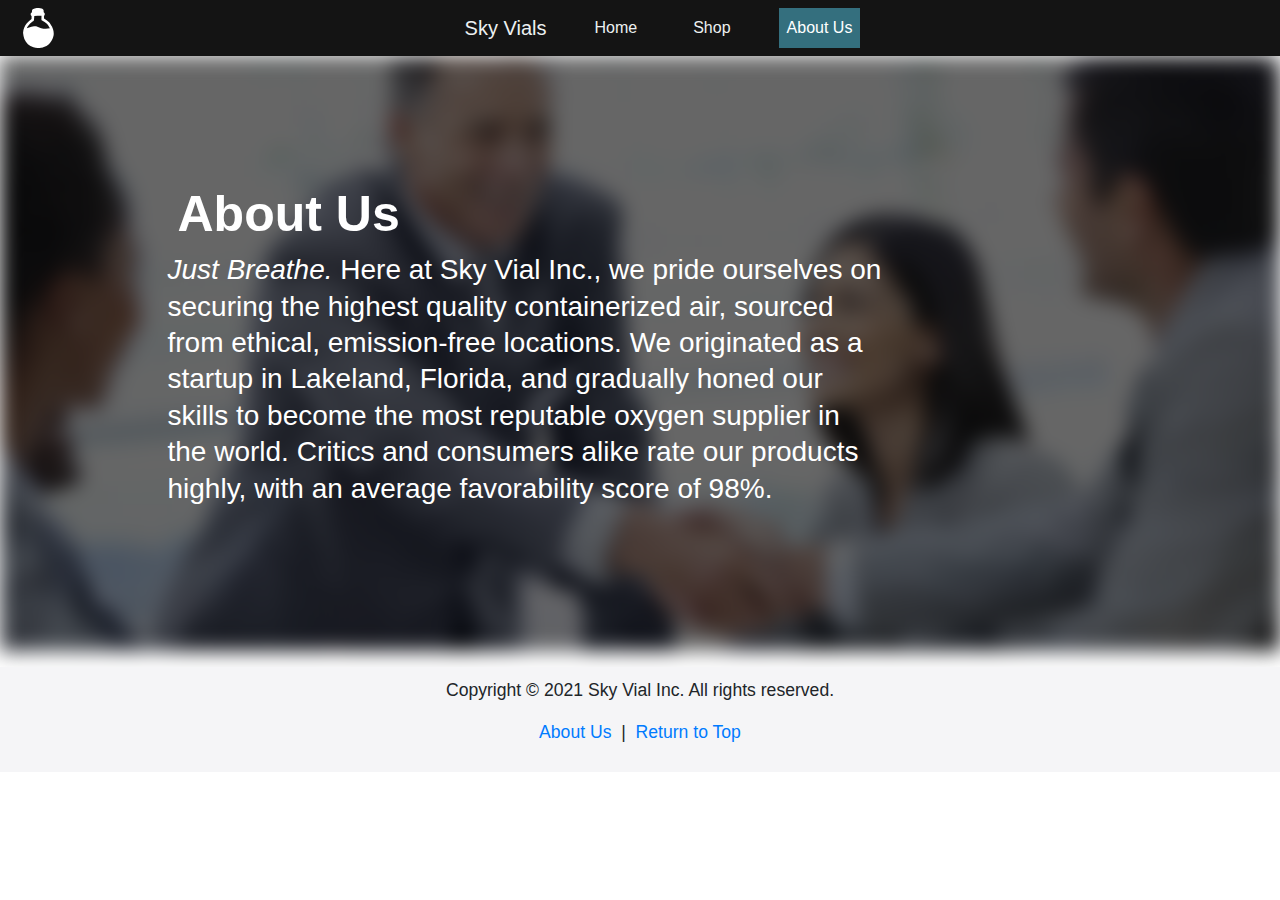
==== about-us.html @ 391d74e7 "Add About Us page" ====
<!DOCTYPE html>
<html>
<head>
<meta charset="utf-8">
<meta http-equiv="X-UA-Compatible" content="IE=edge">
<meta name="viewport" content="width=device-width, initial-scale=1">
<title>About Sky Vials | Learn About Our Quality Air Containers</title>
<link rel="shortcut icon" href="images/logo-black.svg">
<!-- Bootstrap -->
<link href="css/bootstrap-4.4.1.css" rel="stylesheet">
<link href="css/index.css" rel="stylesheet" type="text/css">
</head>

<body>
<nav class="navbar fixed-top navbar-expand-lg navbar-custom"> <a href="index.html"><img height=40 width=45 src="images/logo-white.svg"></img></a>
  <button class="navbar-toggler custom-toggler" type="button" data-toggle="collapse" data-target="#navbarSupportedContent1" aria-controls="navbarSupportedContent1" aria-expanded="false" aria-label="Toggle navigation">Menu </button>
  <div class="collapse navbar-collapse" id="navbarSupportedContent1">
    <ul class="navbar-nav mx-auto">
      <a class="navbar-brand" href="#">Sky Vials</a>
      <li class="nav-item"> <a class="nav-link" href="index.html">Home <span class="sr-only">(current)</span></a> </li>
      <li class="nav-item"> <a class="nav-link" href="shopPage/shop.html">Shop</a> </li>
      <li class="nav-item active"> <a class="nav-link" href="#">About Us</a> </li>
    </ul>
  </div>
</nav>

<div class="about-box">
    <div class="bg-image"></div>
    <div class="about-message">
        <h1><strong>About Us</strong></h1>
        <p><em>Just Breathe.</em> Here at Sky Vial Inc., we pride ourselves on securing the highest quality containerized air, sourced from ethical, emission-free locations. We originated as a startup in Lakeland, Florida, and gradually honed our skills to become the most reputable oxygen supplier in the world. Critics and consumers alike rate our products highly, with an average favorability score of 98%.
        </p>
    </div>
</div>



<footer>
  <p>Copyright &copy; 2021 Sky Vial Inc. All rights reserved.</p>
  <p> <a href="#"> About Us </a> &nbsp;|&nbsp;<a href=#> Return to Top </a> </p>
</footer>

<!-- jQuery (necessary for Bootstrap's JavaScript plugins) -->
<script src="js/jquery-3.4.1.min.js"></script>

<!-- Include all compiled plugins (below), or include individual files as needed -->
<script src="js/popper.min.js"></script>
<script src="js/bootstrap-4.4.1.js"></script>
</body>
</html>
---- css/index.css ----
@charset "utf-8";
*{
	margin: 0;
	padding: 0;
	border: 0;
	outline: 0;
	font-family: Helvetica, Arial, sans-serif;
}
/* Background color for navbar and dropdown menus */
.navbar-custom, .navbar-custom .dropdown-menu {
    background-color: #141414;
}
/* Text color for navbar and dropdown menus */
.navbar-custom .navbar-brand, .navbar-custom .navbar-text,
.navbar-custom .navbar-nav .nav-link,
.navbar-custom .dropdown-item {
    color: #ecf0f1;
	margin: 0px 20px;
}
/* Background and text colors for current page link and links on hover and focus */
.navbar-custom .nav-item.active .nav-link,
.navbar-custom .nav-item:hover .nav-link,
.navbar-custom .nav-item:focus .nav-link,
.navbar-custom .dropdown-item:hover, 
.navbar-custom .dropdown-item:focus {
    background-color: #346f7e;
    color: #fff;
}
/* Border and text colors for menu icon on small screens */
.custom-toggler.navbar-toggler {
    color: #ffffff;
}
/* Hamburger icon - use same rgb values as previous rule for stroke */
.custom-toggler .navbar-toggler-icon {
  background-image: url("data:image/svg+xml;charset=utf8,%3Csvg viewBox='0 0 32 32' xmlns='http://www.w3.org/2000/svg'%3E%3Cpath stroke='rgba(236,240,241, 0.7)' stroke-width='2' stroke-linecap='round' stroke-miterlimit='10' d='M4 8h24M4 16h24M4 24h24'/%3E%3C/svg%3E");
}
body {
	margin-top: 56.2px;
	background-color: white;
}
.heroimg {
	text-align: center;
	background-color: #f5f5f7;
	margin-bottom: 1rem;
}
.heroimg a {
	font-size: 20px;
}
#second {
	background-color: #35283C;
}
#second h1, #second h3 {
	color: white;
}
.new {
	color: red;
	font-size: 75%;
}
footer {
	background-color: #f5f5f7;
	text-align: center;
}


.about-box {
    position: relative;
}

.bg-image {
    background-image: url(../images/corporate-handshake.jpeg);
    background-size: cover;
    background-position: center center;

    box-shadow:inset 0 0 0 2000px rgba(0, 0, 0, 0.6);

    position: absolute;
    height: 100%;
    left: 0;
    right: 0;
    z-index: -1;
    filter: blur(10px)
}

.about-message {
    color: white;
    margin-left: auto;
    margin-right: auto;
    margin-bottom: 1rem;
}

.about-message p {
    line-height: 1.3;
    position: relative;
}

@media screen and (min-width:0px){
	.heroimg {
		padding-top: 1rem;
	}
	h1 {
		padding: 0 10px;
		font-size: 40px;
	}
	h3 {
		font-size: 20px;
	}
	.heroimg img {
		width: 60%;
	}
	#second img {
		width: 35%;
	}
	footer {
		font-size: 90%;
		padding: 10px 0px;
	}
    .about-message {
        padding-left: 30px;
        padding-right: 30px;
        text-align: left;
        width: 100%;
        padding-top: 5em;
        padding-bottom: 3em;
    }
    .about-message p {
        max-width: 25.5em;
        font-size: 21px;
    }

}

@media screen and (min-width:768px){
	.heroimg {
		padding-top: 1rem;
	}
	h1 {
		font-size: 45px;
	}
	h3 {
		font-size: 23px;
	}
	.heroimg img {
		width:30rem;
	}
	#second img {
		width:15rem;
	}
	footer {
		font-size: 110%;
		padding: 10px 0px;
	}
    .about-message {
        padding-top: 10%;
        padding-bottom: 10%;
        padding-left: 10px;
        width: 80%;
    }
    .about-message p {
        max-width: 25.5em;
        font-size: 24px;
    }

}

@media screen and (min-width:959px){
	.heroimg {
		padding-top: 1rem;
	}
	h1 {
		font-size: 45px;
	}
	h3 {
		font-size: 23px;
	}
	.heroimg img {
		width:50rem;
	}
	#second img {
		width:30rem;
	}
    .about-message {
        padding-left: 35px;
        text-align: left;
        width: 1015px;
    }
    .about-message p {
        max-width: 25.5em;
        font-size: 28px;
    }
}

@media screen and (min-width:1199px){
	.heroimg {
		padding-top: 2rem;
	}
	h1 {
		font-size: 50px;
	}
	.heroimg img {
		width:50rem;
	}
	#second img {
		width:30rem;
	}

}
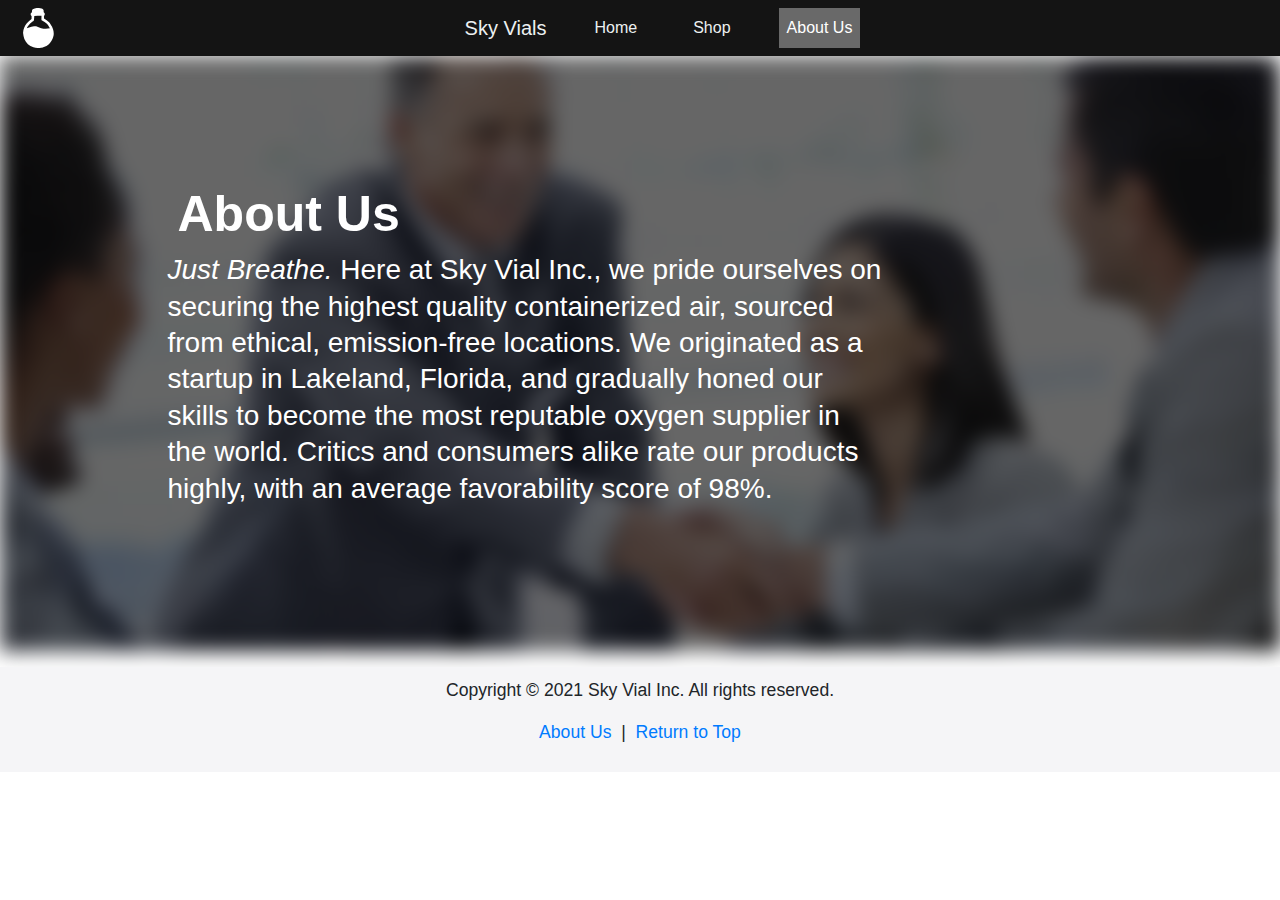
==== commit c36d3d4f: "responsive update to shop page" ====
--- a/about-us.html
+++ b/about-us.html
@@ -19,7 +19,7 @@
       <a class="navbar-brand" href="#">Sky Vials</a>
       <li class="nav-item"> <a class="nav-link" href="index.html">Home <span class="sr-only">(current)</span></a> </li>
       <li class="nav-item"> <a class="nav-link" href="shopPage/shop.html">Shop</a> </li>
-      <li class="nav-item active"> <a class="nav-link" href="#">About Us</a> </li>
+      <li class="nav-item active"> <a class="nav-link" href="about-us.html">About Us</a> </li>
     </ul>
   </div>
 </nav>
--- a/css/index.css
+++ b/css/index.css
@@ -23,7 +23,7 @@
 .navbar-custom .nav-item:focus .nav-link,
 .navbar-custom .dropdown-item:hover, 
 .navbar-custom .dropdown-item:focus {
-    background-color: #346f7e;
+    background-color: dimgray;
     color: #fff;
 }
 /* Border and text colors for menu icon on small screens */
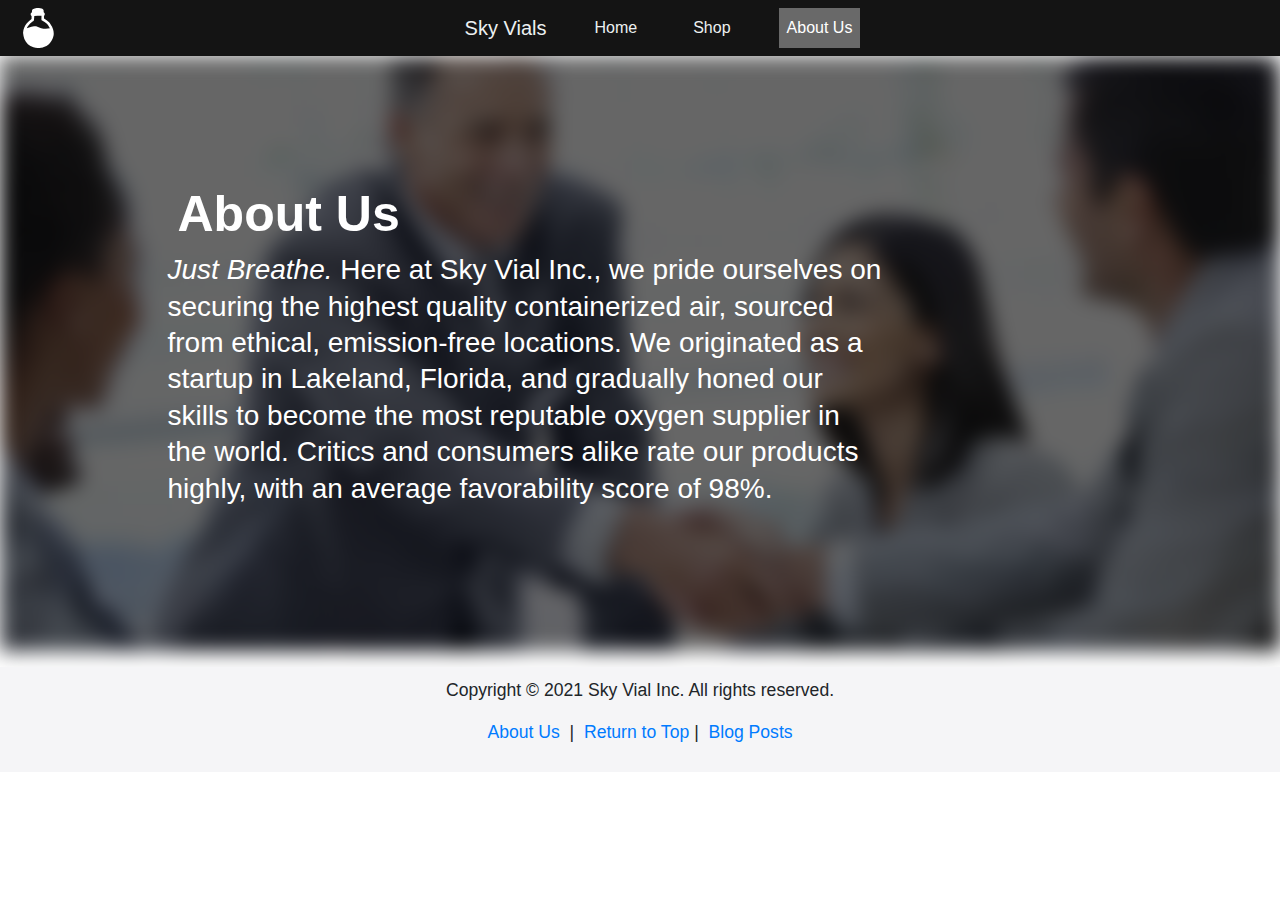
==== commit b630bbab: "added link to blog post" ====
--- a/about-us.html
+++ b/about-us.html
@@ -9,6 +9,72 @@
 <!-- Bootstrap -->
 <link href="css/bootstrap-4.4.1.css" rel="stylesheet">
 <link href="css/index.css" rel="stylesheet" type="text/css">
+<script type="application/ld+json">
+	{
+		"@context":"http://schema.org",
+		"@type": "BlogPosting",
+		"image": "http://skyvial.tech/images/woman-using-air-bottle.png",
+		"url": "https://skyvialtech.blogspot.com/2021/10/and-exciting-bottled-air-company-check.html",
+		"headline": "Bottled Air Company on Rise",
+		"alternativeHeadline": "An indepth article on sky vial, a new and upcoming bottled air company",
+		"dateCreated": "2021-10-11T11:11:11",
+		"datePublished": "2021-10-11T11:11:11",
+		"dateModified": "2021-10-11T11:11:11",
+		"inLanguage": "en-US",
+		"isFamilyFriendly": "true",
+		"copyrightYear": "2021",
+		"copyrightHolder": "Sky Vial",
+		"contentLocation": {
+			"@type": "Place",
+			"name": "Lakeland, FL"
+		},
+		"accountablePerson": {
+			"@type": "Person",
+			"name": "Justine Keni Dela Cruz",
+			"url": ""
+		},
+		"author": {
+			"@type": "Person",
+			"name": "Justine Kenji Dela Cruz",
+			"url": ""
+		},
+		"creator": {
+			"@type": "Person",
+			"name": "Justine Kenji Dela Cruz",
+			"url": ""
+		},
+		"publisher": {
+			"@type": "Organization",
+			"name": "Justine Kenji Dela Cruz",
+			"url": "",
+			"logo": {
+				"@type": "ImageObject",
+				"url": "",
+				"width":"400",
+				"height":"55"
+			}
+		},
+		"sponsor": {
+			"@type": "Organization",
+			"name": "Blogger",
+			"url": "https://blogger.com",
+			"logo": {
+				"@type": "ImageObject",
+				"url": "https://www.blogger.com/img/logo_blogger_40px.png"
+			}
+		},
+		"mainEntityOfPage": "True",
+		"keywords": [
+			"Bottled air",
+			"Refresh",
+			"Sky Vial",
+			"fresh air"
+		],
+		"genre":["SEO","JSON-LD"],
+		"articleSection": "Uncategorized posts",
+		"articleBody": "In this day and age with all the pollutants in the air, it’s a good idea to have something that you can go to for that clean crisp breathe of fresh air. That is why bottled air companies air on the rise and seem to be popping up everywhere. The options might seem immense and overwhelming, but there is a clear winner among them and that is Sky Vial. This company has been packaging air since the 1950’s for scientific studies, but now they have branched into the commercial world offering a variety of options for bottled air enthusiasts. They specialize in their trusted and proven method of sealing in the elements that make air feel crisp and refreshing without any chemical or processed scent. They pride themselves in sourcing only from the finest airs such as Himalayan Mountain range. Their patented technology allows them to store the air and store it for a long time. How long? Well one of their best-selling products is 15-year-aged-air that proven to have a more concentrated and even cleaner flavor. Their previous endeavor in scientific research allowed them to explore preservation technology that rivals any competitor   in the market. Their containers have been rated as 10/10 by the National Bottled Air association for 10 years in a row. The technology behind their product as well the quality of their source has put them on the top of the bottled air market. They aren’t stagnating too; they just launched their new triple oxidized 02 which promises even cleaner air with more volume being fit into their iconic container. With the launch of their new product, they also have launched their new site which now simplifies ordering their product and subscribing to their refill plans. So which product should you start with? The previously mentioned aged Himalayan air is great beginner choice, but also consider their best seller which is the mint flavored O2 which further enhances the refreshing hit of their bottled air. "
+	}
+</script>
 </head>
 
 <body>
@@ -37,7 +103,7 @@
 
 <footer>
   <p>Copyright &copy; 2021 Sky Vial Inc. All rights reserved.</p>
-  <p> <a href="#"> About Us </a> &nbsp;|&nbsp;<a href=#> Return to Top </a> </p>
+  <p> <a href="#"> About Us </a> &nbsp;|&nbsp;<a href=#> Return to Top </a>|&nbsp;<a href="https://skyvialtech.blogspot.com/2021/10/and-exciting-bottled-air-company-check.html"> Blog Posts </a> </p>
 </footer>
 
 <!-- jQuery (necessary for Bootstrap's JavaScript plugins) -->
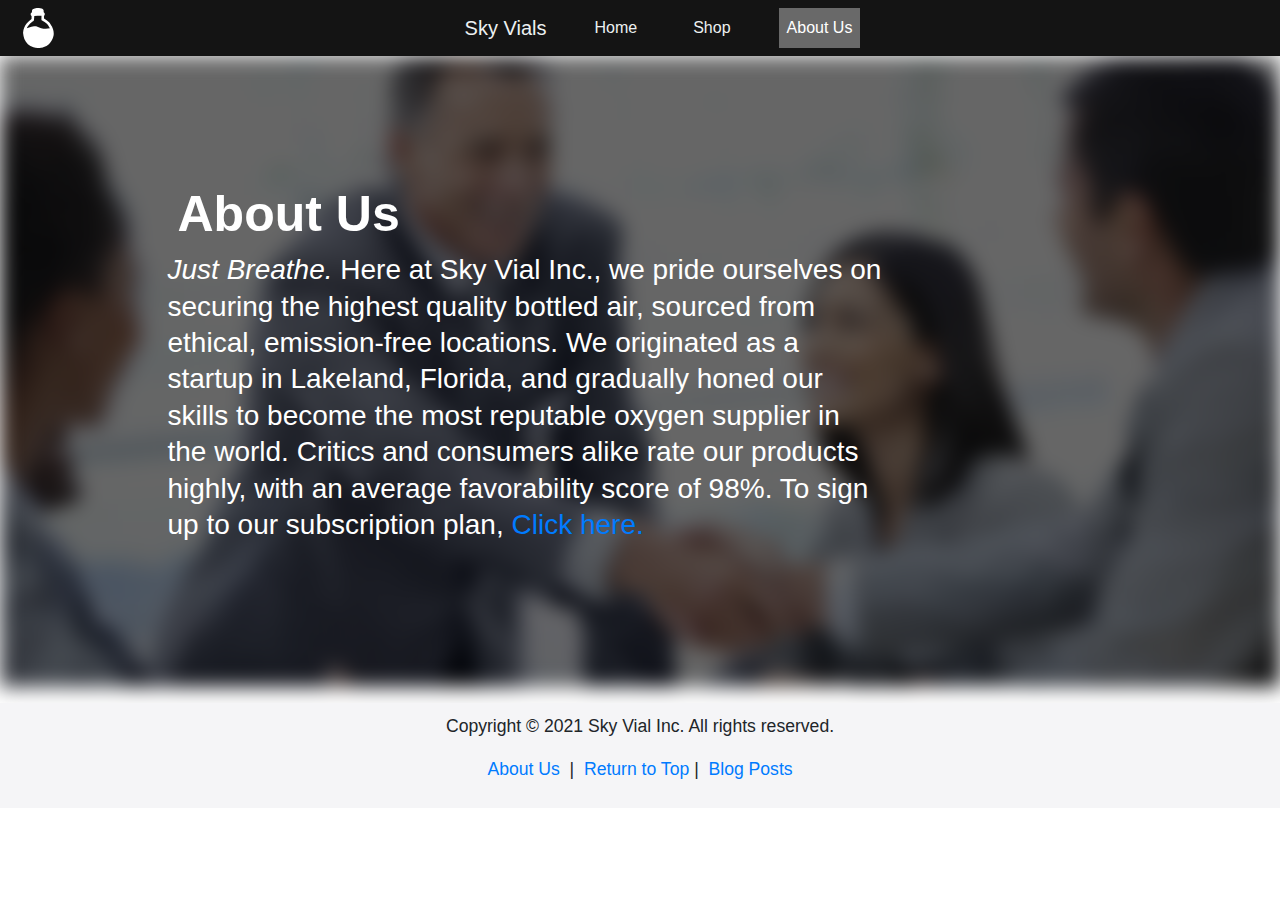
==== commit 9342ec74: "slight SEO improvements" ====
--- a/about-us.html
+++ b/about-us.html
@@ -94,7 +94,7 @@
     <div class="bg-image"></div>
     <div class="about-message">
         <h1><strong>About Us</strong></h1>
-        <p><em>Just Breathe.</em> Here at Sky Vial Inc., we pride ourselves on securing the highest quality containerized air, sourced from ethical, emission-free locations. We originated as a startup in Lakeland, Florida, and gradually honed our skills to become the most reputable oxygen supplier in the world. Critics and consumers alike rate our products highly, with an average favorability score of 98%.
+        <p><em>Just Breathe.</em> Here at Sky Vial Inc., we pride ourselves on securing the highest quality bottled air, sourced from ethical, emission-free locations. We originated as a startup in Lakeland, Florida, and gradually honed our skills to become the most reputable oxygen supplier in the world. Critics and consumers alike rate our products highly, with an average favorability score of 98%. To sign up to our subscription plan, <a href="shopPage/subscriptionPage/air-membership-skyvial.html">Click here. </a>
         </p>
     </div>
 </div>
--- a/css/index.css
+++ b/css/index.css
@@ -47,11 +47,20 @@
 	font-size: 20px;
 }
 #second {
-	background-color: #35283C;
+	background-color: #433F52;
 }
 #second h1, #second h3 {
 	color: white;
 }
+
+.testimonial {
+    display: flex;
+    justify-content: center;
+    align-items: center;
+    text-align: center;
+    font-size: 20px;
+}
+
 .new {
 	color: red;
 	font-size: 75%;
@@ -93,6 +102,10 @@
     position: relative;
 }
 
+@media screen and (max-width:768px){
+    .testimonial {display:none}
+}
+
 @media screen and (min-width:0px){
 	.heroimg {
 		padding-top: 1rem;
@@ -104,7 +117,7 @@
 	h3 {
 		font-size: 20px;
 	}
-	.heroimg img {
+	#first img {
 		width: 60%;
 	}
 	#second img {
@@ -139,12 +152,15 @@
 	h3 {
 		font-size: 23px;
 	}
-	.heroimg img {
+	#first img {
 		width:30rem;
 	}
 	#second img {
 		width:15rem;
 	}
+	.testimonial img {
+        width: 23rem;
+    }
 	footer {
 		font-size: 110%;
 		padding: 10px 0px;
@@ -172,12 +188,15 @@
 	h3 {
 		font-size: 23px;
 	}
-	.heroimg img {
+	#first img {
 		width:50rem;
 	}
 	#second img {
 		width:30rem;
 	}
+    .testimonial img {
+        width: auto;
+    }
     .about-message {
         padding-left: 35px;
         text-align: left;
@@ -196,7 +215,7 @@
 	h1 {
 		font-size: 50px;
 	}
-	.heroimg img {
+	#first img {
 		width:50rem;
 	}
 	#second img {
